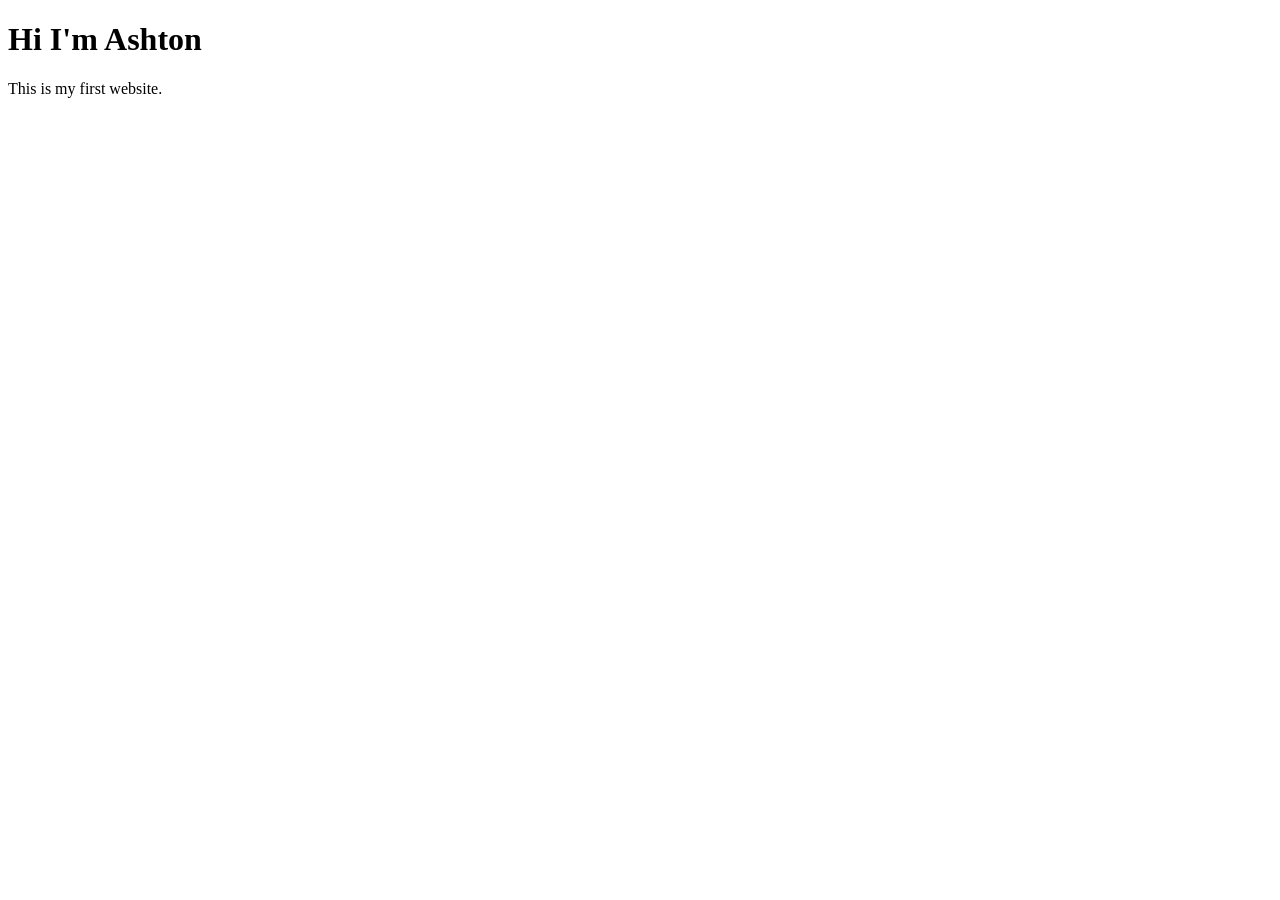
==== index.html @ 97ee94d8 "added index file" ====
<!DOCTYPE html>
<html lang="en">
<head>
    <meta charset="UTF-8">
    <meta name="viewport" content="width=device-width, initial-scale=1.0">
    <title>Document</title>
</head>
<body>
    <h1>Hi I'm Ashton</h1>
    <p>This is my first website.</p>
</body>
</html>
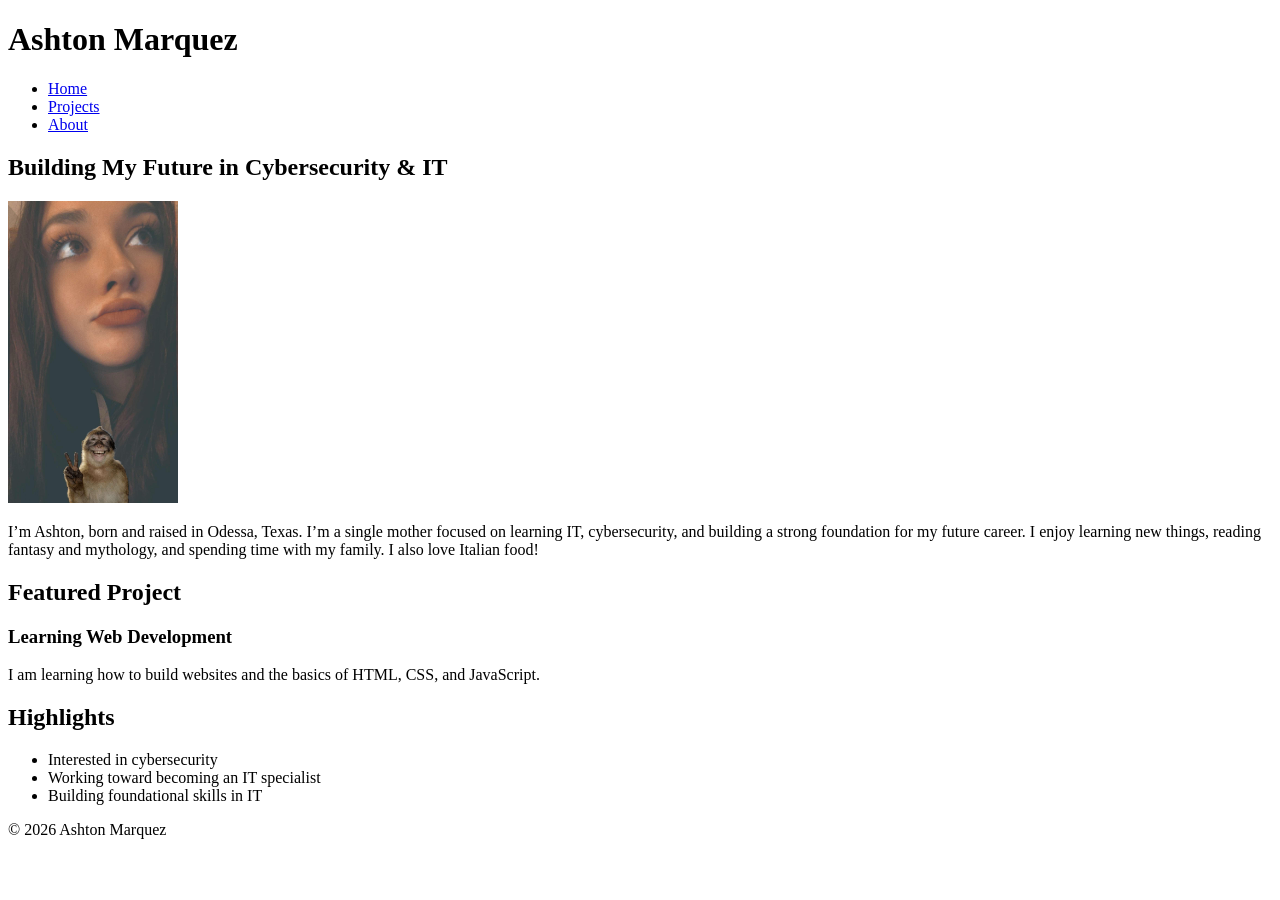
==== commit 9458afe2: "Add files via upload" ====
--- a/index.html
+++ b/index.html
@@ -1,12 +1,54 @@
-<!DOCTYPE html>
-<html lang="en">
-<head>
-    <meta charset="UTF-8">
-    <meta name="viewport" content="width=device-width, initial-scale=1.0">
-    <title>Document</title>
-</head>
-<body>
-    <h1>Hi I'm Ashton</h1>
-    <p>This is my first website.</p>
-</body>
+<!DOCTYPE html>
+<html lang="en">
+<head>
+  <meta charset="UTF-8">
+  <meta name="viewport" content="width=device-width, initial-scale=1.0">
+  <title>Ashton Marquez | Home</title>
+</head>
+<body>
+  <header>
+    <h1>Ashton Marquez</h1>
+  </header>
+
+  <nav>
+    <ul>
+      <li><a href="index.html">Home</a></li>
+      <li><a href="projects.html">Projects</a></li>
+      <li><a href="about.html">About</a></li>
+    </ul>
+  </nav>
+
+  <main>
+    <section>
+      <h2>Building My Future in Cybersecurity & IT</h2>
+      <img src="images/ashton.jpg" alt="a photo of me with a monkey" width="170">
+      <p>
+        I’m Ashton, born and raised in Odessa, Texas. I’m a single mother focused on learning IT,
+        cybersecurity, and building a strong foundation for my future career. I enjoy learning new
+        things, reading fantasy and mythology, and spending time with my family. I also love Italian food!
+      </p>
+    </section>
+
+    <section>
+      <h2>Featured Project</h2>
+      <h3>Learning Web Development</h3>
+      <p>
+        I am learning how to build websites and the basics of HTML, CSS, and JavaScript.
+      </p>
+    </section>
+
+    <section>
+      <h2>Highlights</h2>
+      <ul>
+        <li>Interested in cybersecurity</li>
+        <li>Working toward becoming an IT specialist</li>
+        <li>Building foundational skills in IT</li>
+      </ul>
+    </section>
+  </main>
+
+  <footer>
+    <p>&copy; 2026 Ashton Marquez</p>
+  </footer>
+</body>
 </html>
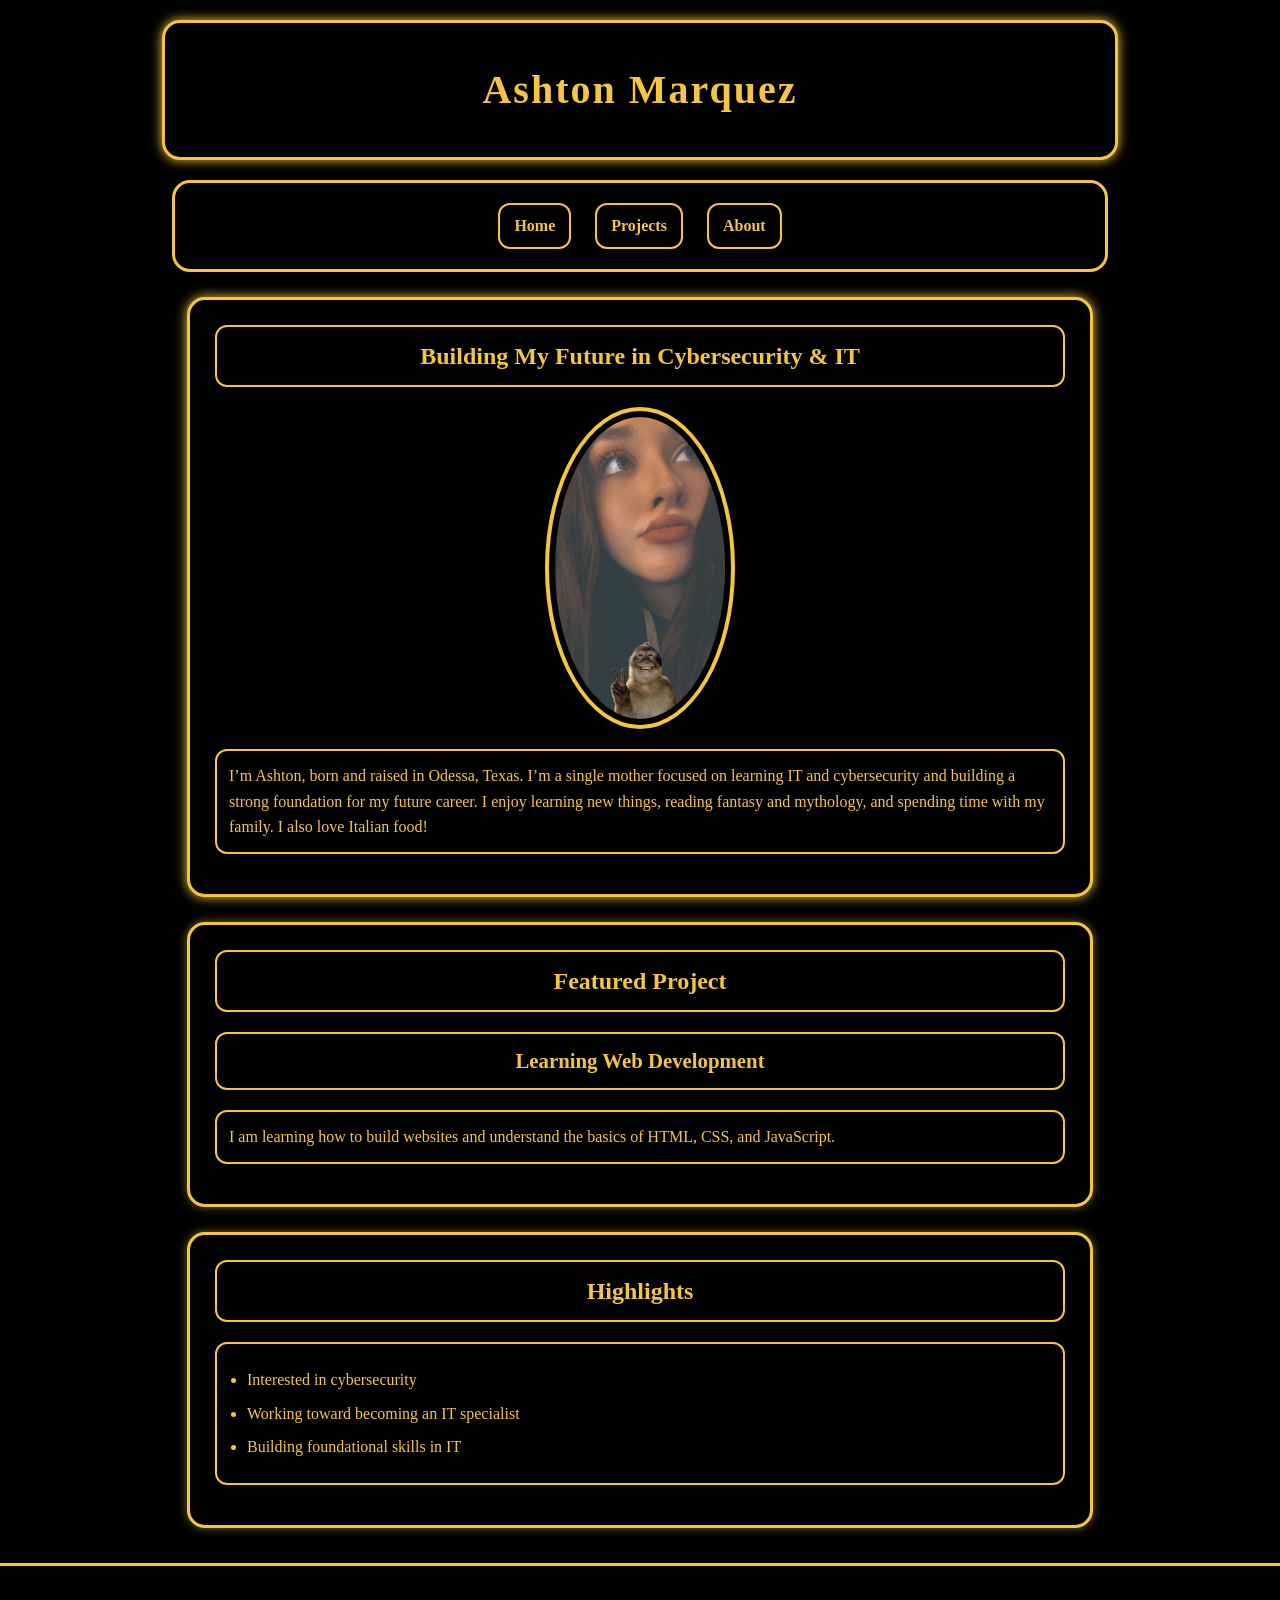
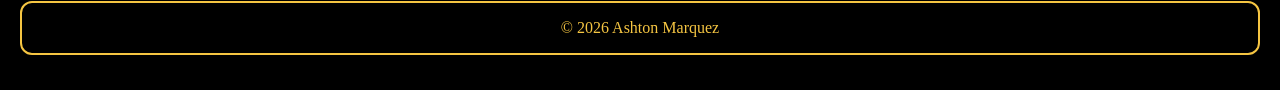
==== commit 5bc1f64c: "Update index.html added a few changed according to assignment 3" ====
--- a/index.html
+++ b/index.html
@@ -3,14 +3,16 @@
 <head>
   <meta charset="UTF-8">
   <meta name="viewport" content="width=device-width, initial-scale=1.0">
+  <link rel="stylesheet" href="styles.css">
   <title>Ashton Marquez | Home</title>
 </head>
+
 <body>
-  <header>
+  <header id="site-header">
     <h1>Ashton Marquez</h1>
   </header>
 
-  <nav>
+  <nav class="main-nav" aria-label="Main navigation">
     <ul>
       <li><a href="index.html">Home</a></li>
       <li><a href="projects.html">Projects</a></li>
@@ -19,36 +21,51 @@
   </nav>
 
   <main>
-    <section>
-      <h2>Building My Future in Cybersecurity & IT</h2>
-      <img src="images/ashton.jpg" alt="a photo of me with a monkey" width="170">
-      <p>
-        I’m Ashton, born and raised in Odessa, Texas. I’m a single mother focused on learning IT,
-        cybersecurity, and building a strong foundation for my future career. I enjoy learning new
-        things, reading fantasy and mythology, and spending time with my family. I also love Italian food!
-      </p>
+    <section class="intro-section">
+      <h2>Building My Future in Cybersecurity &amp; IT</h2>
+
+      <div class="intro-layout">
+        <img
+          src="images/ashton.jpg"
+          alt="Ashton posing with a monkey"
+          width="170"
+        >
+
+        <p>
+          I’m Ashton, born and raised in Odessa, Texas. I’m a single mother
+          focused on learning IT and cybersecurity and building a strong
+          foundation for my future career. I enjoy learning new things,
+          reading fantasy and mythology, and spending time with my family.
+          I also love Italian food!
+        </p>
+      </div>
     </section>
 
-    <section>
-      <h2>Featured Project</h2>
-      <h3>Learning Web Development</h3>
-      <p>
-        I am learning how to build websites and the basics of HTML, CSS, and JavaScript.
-      </p>
-    </section>
+    <div class="content-grid">
+      <section>
+        <h2>Featured Project</h2>
+        <h3>Learning Web Development</h3>
 
-    <section>
-      <h2>Highlights</h2>
-      <ul>
-        <li>Interested in cybersecurity</li>
-        <li>Working toward becoming an IT specialist</li>
-        <li>Building foundational skills in IT</li>
-      </ul>
-    </section>
+        <p>
+          I am learning how to build websites and understand the basics of
+          HTML, CSS, and JavaScript.
+        </p>
+      </section>
+
+      <section>
+        <h2>Highlights</h2>
+
+        <ul>
+          <li>Interested in cybersecurity</li>
+          <li>Working toward becoming an IT specialist</li>
+          <li>Building foundational skills in IT</li>
+        </ul>
+      </section>
+    </div>
   </main>
 
   <footer>
     <p>&copy; 2026 Ashton Marquez</p>
   </footer>
 </body>
-</html>+</html>
--- a/styles.css
+++ b/styles.css
@@ -0,0 +1,133 @@
+body {
+margin: 0;
+padding: 0;
+font-family: "Comic Sans MS", "Trebuchet MS", cursive;
+line-height: 1.6;
+color: #f5c542;
+background-color: #000000;
+}
+#site-header {
+max-width: 900px;
+margin: 20px auto;
+padding: 25px;
+color: #f5c542;
+text-align: center;
+background-color: #000000;
+border: 3px solid #f5c542;
+border-radius: 18px;
+box-shadow: 0 0 12px #f5c542;
+}
+h1 {
+margin: 0;
+padding: 10px;
+font-size: 2.5rem;
+letter-spacing: 2px;
+}
+
+.main-nav {
+max-width: 900px;
+margin: 20px auto;
+padding: 15px;
+text-align: center;
+background-color: #000000;
+border: 3px solid #f5c542;
+border-radius: 18px;
+}
+.main-nav ul {
+margin: 0;
+padding: 0;
+list-style: none;
+}
+.main-nav li {
+display: inline-block;
+margin: 5px 10px;
+}
+.main-nav a {
+display: inline-block;
+padding: 8px 14px;
+color: #f5c542;
+font-weight: bold;
+text-decoration: none;
+border: 2px solid #f5c542;
+border-radius: 12px;
+}
+.main-nav a:hover {
+color: #000000;
+background-color: #f5c542;
+}
+
+.intro-section {
+box-shadow: 0 0 12px #f5c542;
+}
+
+section {
+max-width: 850px;
+margin: 25px auto;
+padding: 25px;
+color: #f5c542;
+background-color: #000000;
+border: 3px solid #f5c542;
+border-radius: 18px;
+box-shadow: 0 0 10px rgba(245, 197, 66, 0.5);
+}
+section h2,
+section h3 {
+margin-top: 0;
+padding: 10px;
+color: #f5c542;
+text-align: center;
+border: 2px solid #f5c542;
+border-radius: 12px;
+}
+section h3 {
+font-size: 1.3rem;
+}
+img {
+display: block;
+width: 170px;
+height: auto;
+margin: 20px auto;
+padding: 6px;
+border: 4px solid #f5c542;
+border-radius: 50%;
+}
+p {
+margin: 15px 0;
+padding: 12px;
+color: #f5c542;
+border: 2px solid #f5c542;
+border-radius: 12px;
+}
+section ul {
+margin: 15px 0;
+padding: 15px 30px;
+color: #f5c542;
+border: 2px solid #f5c542;
+border-radius: 12px;
+}
+section li {
+margin: 8px 0;
+}
+footer {
+margin-top: 35px;
+padding: 20px;
+color: #f5c542;
+text-align: center;
+background-color: #000000;
+border-top: 3px solid #f5c542;
+}
+@media (max-width: 600px) {
+.main-nav li {
+display: block;
+margin: 10px 0;
+}
+.intro-section,
+section {
+margin: 20px 12px;
+padding: 18px;
+}
+h1 {
+font-size: 2rem;
+}
+}
+
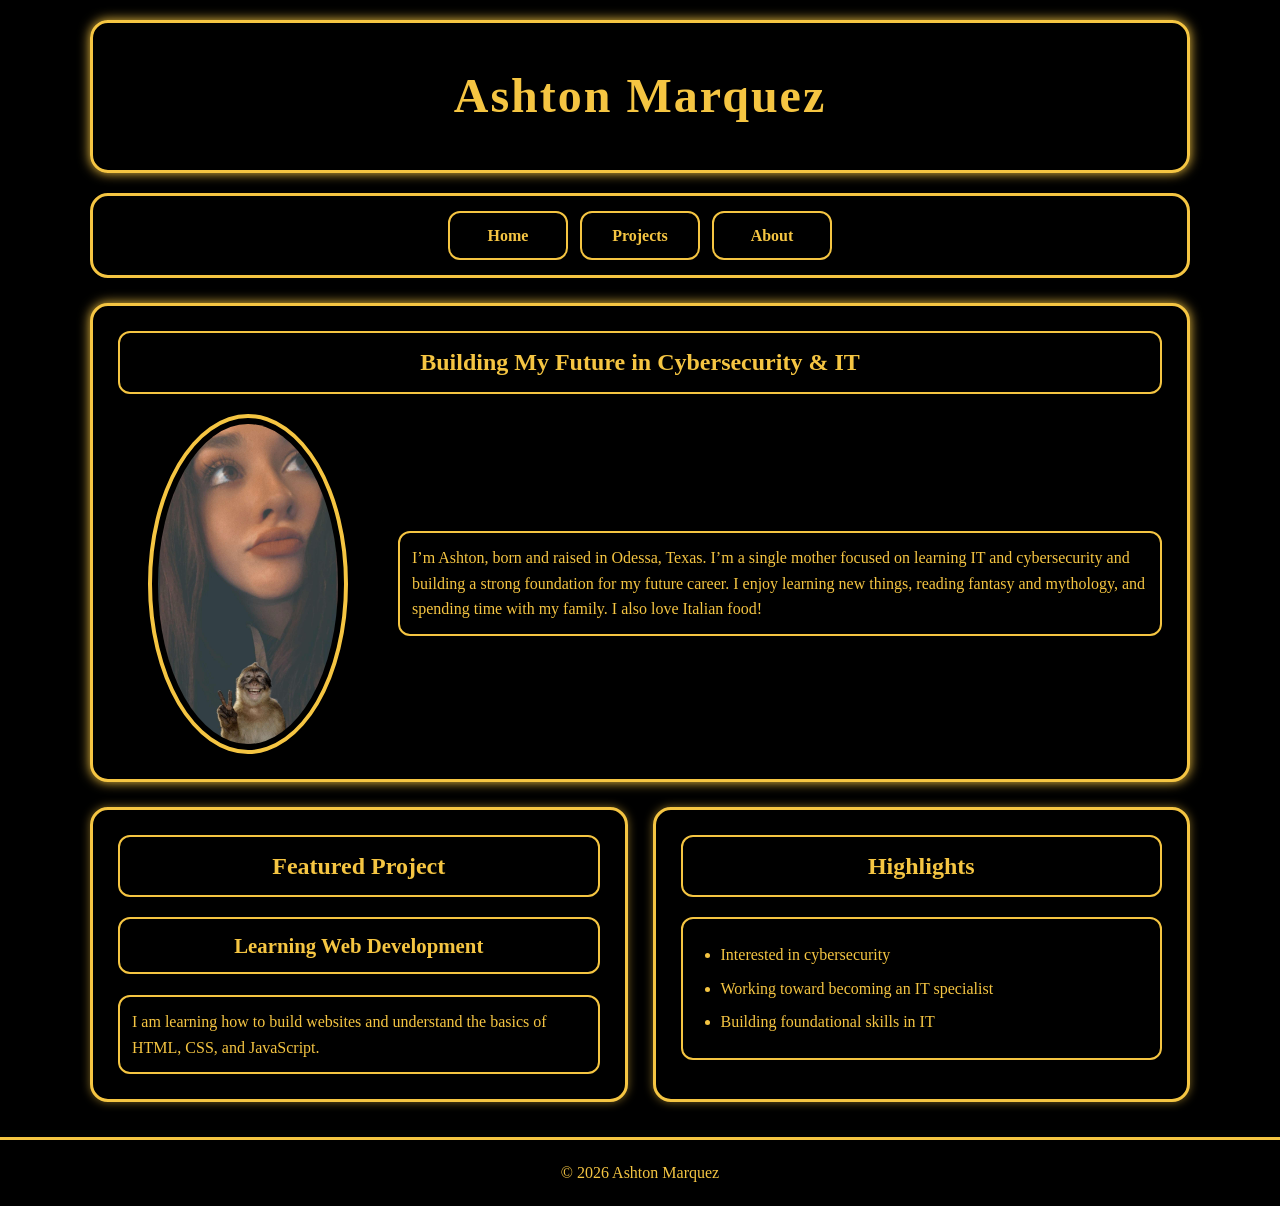
==== commit 121f8d6a: "Enhance HTML with Google Fonts integration added updated HTML" ====
--- a/index.html
+++ b/index.html
@@ -3,8 +3,16 @@
 <head>
   <meta charset="UTF-8">
   <meta name="viewport" content="width=device-width, initial-scale=1.0">
+
+  <title>Ashton Marquez | Home</title>
+
+  
+  <link rel="preconnect" href="https://fonts.googleapis.com">
+  <link rel="preconnect" href="https://fonts.gstatic.com" crossorigin>
+  <link href="https://fonts.googleapis.com/css2?family=Fredoka:wght@600;700&family=Nunito:wght@400;600;700&display=swap" rel="stylesheet">
+
+  
   <link rel="stylesheet" href="styles.css">
-  <title>Ashton Marquez | Home</title>
 </head>
 
 <body>
@@ -14,9 +22,15 @@
 
   <nav class="main-nav" aria-label="Main navigation">
     <ul>
-      <li><a href="index.html">Home</a></li>
-      <li><a href="projects.html">Projects</a></li>
-      <li><a href="about.html">About</a></li>
+      <li>
+        <a href="index.html" aria-current="page">Home</a>
+      </li>
+      <li>
+        <a href="projects.html">Projects</a>
+      </li>
+      <li>
+        <a href="about.html">About</a>
+      </li>
     </ul>
   </nav>
 
--- a/styles.css
+++ b/styles.css
@@ -1,133 +1,256 @@
+/* Makes padding and borders part of each element's total width */
+* {
+  box-sizing: border-box;
+}
+
+html {
+  overflow-x: hidden;
+}
+
 body {
-margin: 0;
-padding: 0;
-font-family: "Comic Sans MS", "Trebuchet MS", cursive;
-line-height: 1.6;
-color: #f5c542;
-background-color: #000000;
-}
+  margin: 0;
+  padding: 0;
+  font-family: "Comic Sans MS", "Trebuchet MS", cursive;
+  line-height: 1.6;
+  color: #f5c542;
+  background-color: #000000;
+}
+
+/* Shared responsive width */
+#site-header,
+.main-nav,
+main {
+  width: calc(100% - 32px);
+  max-width: 1100px;
+  margin-right: auto;
+  margin-left: auto;
+}
+
+/* Header */
 #site-header {
-max-width: 900px;
-margin: 20px auto;
-padding: 25px;
-color: #f5c542;
-text-align: center;
-background-color: #000000;
-border: 3px solid #f5c542;
-border-radius: 18px;
-box-shadow: 0 0 12px #f5c542;
-}
+  margin-top: 20px;
+  margin-bottom: 20px;
+  padding: 25px;
+  text-align: center;
+  border: 3px solid #f5c542;
+  border-radius: 18px;
+  box-shadow: 0 0 12px #f5c542;
+}
+
 h1 {
-margin: 0;
-padding: 10px;
-font-size: 2.5rem;
-letter-spacing: 2px;
-}
-
+  margin: 0;
+  padding: 10px;
+  font-size: clamp(2rem, 6vw, 3rem);
+  letter-spacing: 2px;
+}
+
+/* Flexbox navigation */
 .main-nav {
-max-width: 900px;
-margin: 20px auto;
-padding: 15px;
-text-align: center;
-background-color: #000000;
-border: 3px solid #f5c542;
-border-radius: 18px;
-}
+  margin-top: 20px;
+  margin-bottom: 25px;
+  padding: 15px;
+  text-align: center;
+  border: 3px solid #f5c542;
+  border-radius: 18px;
+}
+
 .main-nav ul {
-margin: 0;
-padding: 0;
-list-style: none;
-}
+  display: flex;
+  flex-direction: column;
+  gap: 12px;
+  margin: 0;
+  padding: 0;
+  list-style: none;
+}
+
 .main-nav li {
-display: inline-block;
-margin: 5px 10px;
-}
+  margin: 0;
+}
+
 .main-nav a {
-display: inline-block;
-padding: 8px 14px;
-color: #f5c542;
-font-weight: bold;
-text-decoration: none;
-border: 2px solid #f5c542;
-border-radius: 12px;
-}
-.main-nav a:hover {
-color: #000000;
-background-color: #f5c542;
+  display: block;
+  width: 100%;
+  padding: 10px 14px;
+  color: #f5c542;
+  font-weight: bold;
+  text-decoration: none;
+  border: 2px solid #f5c542;
+  border-radius: 12px;
+  transition: color 0.3s, background-color 0.3s;
+}
+
+.main-nav a:hover,
+.main-nav a:focus {
+  color: #000000;
+  background-color: #f5c542;
+}
+
+/* Main page layout */
+main {
+  margin-bottom: 35px;
+}
+
+section {
+  min-width: 0;
+  margin-bottom: 25px;
+  padding: 20px;
+  color: #f5c542;
+  background-color: #000000;
+  border: 3px solid #f5c542;
+  border-radius: 18px;
+  box-shadow: 0 0 10px rgba(245, 197, 66, 0.5);
 }
 
 .intro-section {
-box-shadow: 0 0 12px #f5c542;
-}
-
-section {
-max-width: 850px;
-margin: 25px auto;
-padding: 25px;
-color: #f5c542;
-background-color: #000000;
-border: 3px solid #f5c542;
-border-radius: 18px;
-box-shadow: 0 0 10px rgba(245, 197, 66, 0.5);
-}
+  box-shadow: 0 0 12px #f5c542;
+}
+
 section h2,
 section h3 {
-margin-top: 0;
-padding: 10px;
-color: #f5c542;
-text-align: center;
-border: 2px solid #f5c542;
-border-radius: 12px;
-}
+  margin-top: 0;
+  padding: 10px;
+  color: #f5c542;
+  text-align: center;
+  overflow-wrap: break-word;
+  border: 2px solid #f5c542;
+  border-radius: 12px;
+}
+
 section h3 {
-font-size: 1.3rem;
-}
+  font-size: 1.3rem;
+}
+
+/* Intro content begins as one column */
+.intro-layout {
+  display: grid;
+  grid-template-columns: 1fr;
+  gap: 20px;
+  align-items: center;
+}
+
 img {
-display: block;
-width: 170px;
-height: auto;
-margin: 20px auto;
-padding: 6px;
-border: 4px solid #f5c542;
-border-radius: 50%;
-}
+  display: block;
+  width: 170px;
+  max-width: 100%;
+  height: auto;
+  margin: 0 auto;
+  padding: 6px;
+  border: 4px solid #f5c542;
+  border-radius: 50%;
+}
+
 p {
-margin: 15px 0;
-padding: 12px;
-color: #f5c542;
-border: 2px solid #f5c542;
-border-radius: 12px;
-}
+  margin: 0;
+  padding: 12px;
+  overflow-wrap: break-word;
+  border: 2px solid #f5c542;
+  border-radius: 12px;
+}
+
+/* Project and Highlights sections begin in one column */
+.content-grid {
+  display: grid;
+  grid-template-columns: 1fr;
+  gap: 25px;
+}
+
+.content-grid section {
+  margin-bottom: 0;
+}
+
 section ul {
-margin: 15px 0;
-padding: 15px 30px;
-color: #f5c542;
-border: 2px solid #f5c542;
-border-radius: 12px;
-}
+  margin: 15px 0 0;
+  padding: 15px 15px 15px 38px;
+  color: #f5c542;
+  overflow-wrap: break-word;
+  border: 2px solid #f5c542;
+  border-radius: 12px;
+}
+
 section li {
-margin: 8px 0;
-}
+  margin: 8px 0;
+}
+
+/* Footer */
 footer {
-margin-top: 35px;
-padding: 20px;
-color: #f5c542;
-text-align: center;
-background-color: #000000;
-border-top: 3px solid #f5c542;
-}
-@media (max-width: 600px) {
-.main-nav li {
-display: block;
-margin: 10px 0;
-}
-.intro-section,
-section {
-margin: 20px 12px;
-padding: 18px;
-}
-h1 {
-font-size: 2rem;
-}
-}
-
+  padding: 20px 16px;
+  color: #f5c542;
+  text-align: center;
+  border-top: 3px solid #f5c542;
+}
+
+footer p {
+  margin: 0;
+  padding: 0;
+  border: none;
+}
+
+/* Tablet and desktop layout */
+@media (min-width: 768px) {
+  .main-nav ul {
+    flex-direction: row;
+    justify-content: center;
+    flex-wrap: wrap;
+  }
+
+  .main-nav a {
+    width: auto;
+    min-width: 120px;
+  }
+
+  .intro-layout {
+    grid-template-columns: 220px minmax(0, 1fr);
+  }
+
+  .content-grid {
+    grid-template-columns: repeat(2, minmax(0, 1fr));
+  }
+
+  section {
+    padding: 25px;
+  }
+}
+
+/* Larger desktop adjustments */
+@media (min-width: 1200px) {
+  #site-header,
+  .main-nav,
+  main {
+    width: 1100px;
+  }
+
+  .intro-layout {
+    grid-template-columns: 260px minmax(0, 1fr);
+  }
+
+  img {
+    width: 200px;
+  }
+}
+
+/* Extra-small mobile adjustments */
+@media (max-width: 400px) {
+  #site-header,
+  .main-nav,
+  main {
+    width: calc(100% - 20px);
+  }
+
+  #site-header,
+  section {
+    padding: 15px;
+  }
+
+  h1 {
+    font-size: 1.8rem;
+    letter-spacing: 1px;
+  }
+
+  section h2 {
+    font-size: 1.35rem;
+  }
+
+  section h3 {
+    font-size: 1.1rem;
+  }
+}
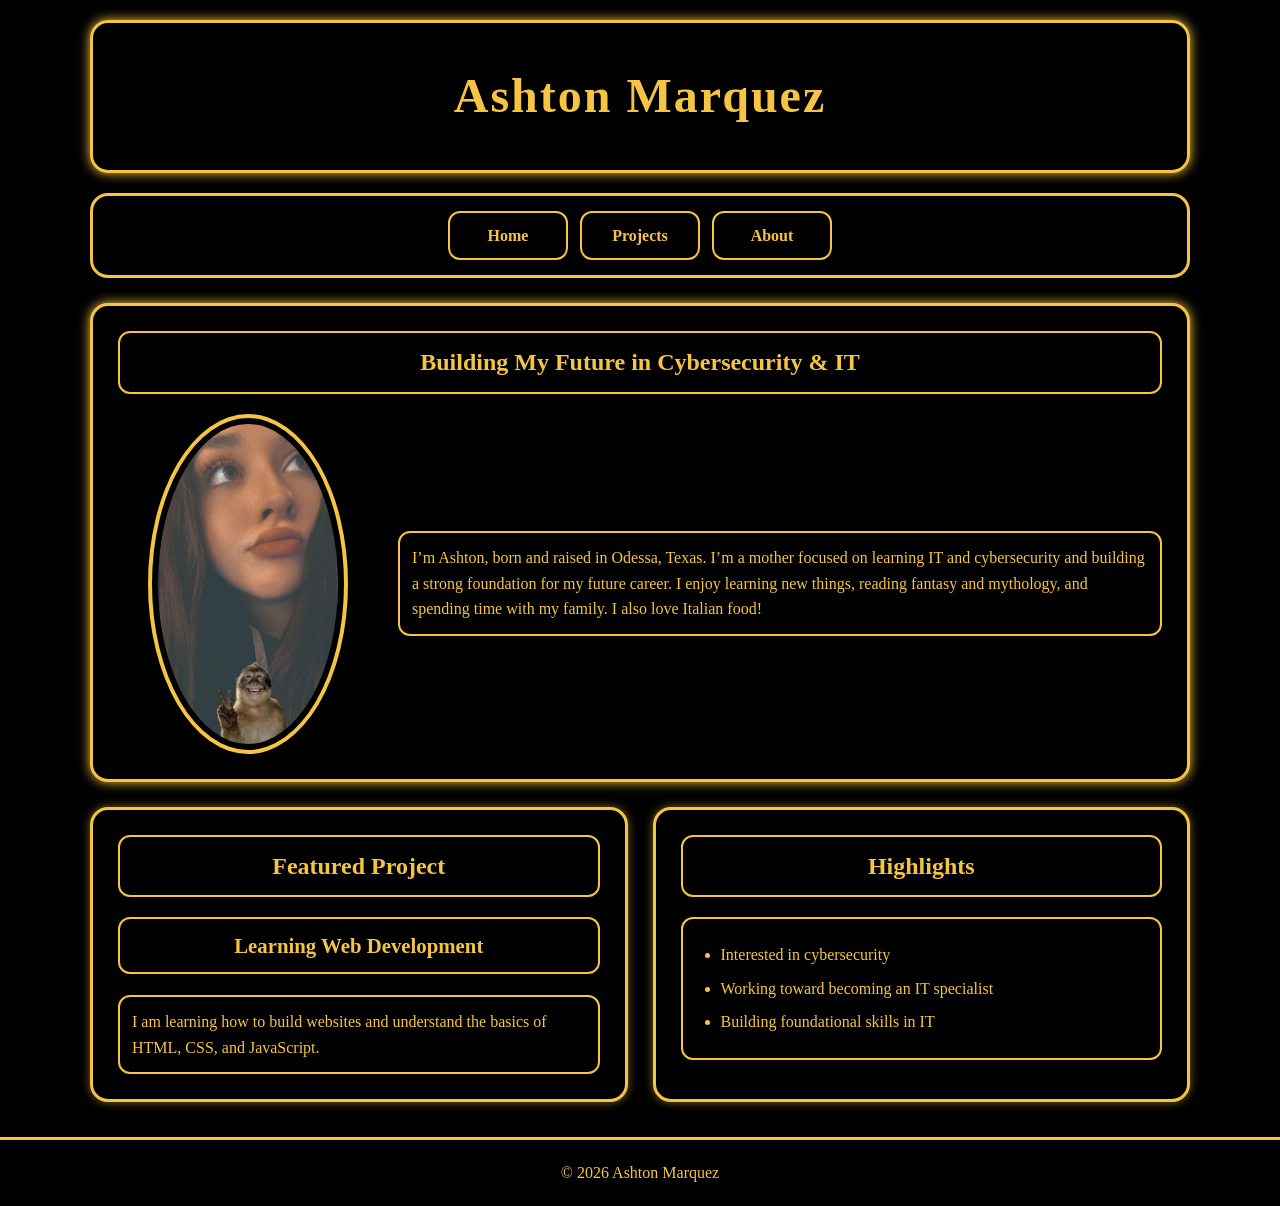
==== commit 696562f1: "Revise personal details and fix text errors in index.html Updated personal information and corrected" ====
--- a/index.html
+++ b/index.html
@@ -3,15 +3,10 @@
 <head>
   <meta charset="UTF-8">
   <meta name="viewport" content="width=device-width, initial-scale=1.0">
-
   <title>Ashton Marquez | Home</title>
-
-  
   <link rel="preconnect" href="https://fonts.googleapis.com">
   <link rel="preconnect" href="https://fonts.gstatic.com" crossorigin>
   <link href="https://fonts.googleapis.com/css2?family=Fredoka:wght@600;700&family=Nunito:wght@400;600;700&display=swap" rel="stylesheet">
-
-  
   <link rel="stylesheet" href="styles.css">
 </head>
 
@@ -46,7 +41,7 @@
         >
 
         <p>
-          I’m Ashton, born and raised in Odessa, Texas. I’m a single mother
+          I’m Ashton, born and raised in Odessa, Texas. I’m a mother
           focused on learning IT and cybersecurity and building a strong
           foundation for my future career. I enjoy learning new things,
           reading fantasy and mythology, and spending time with my family.
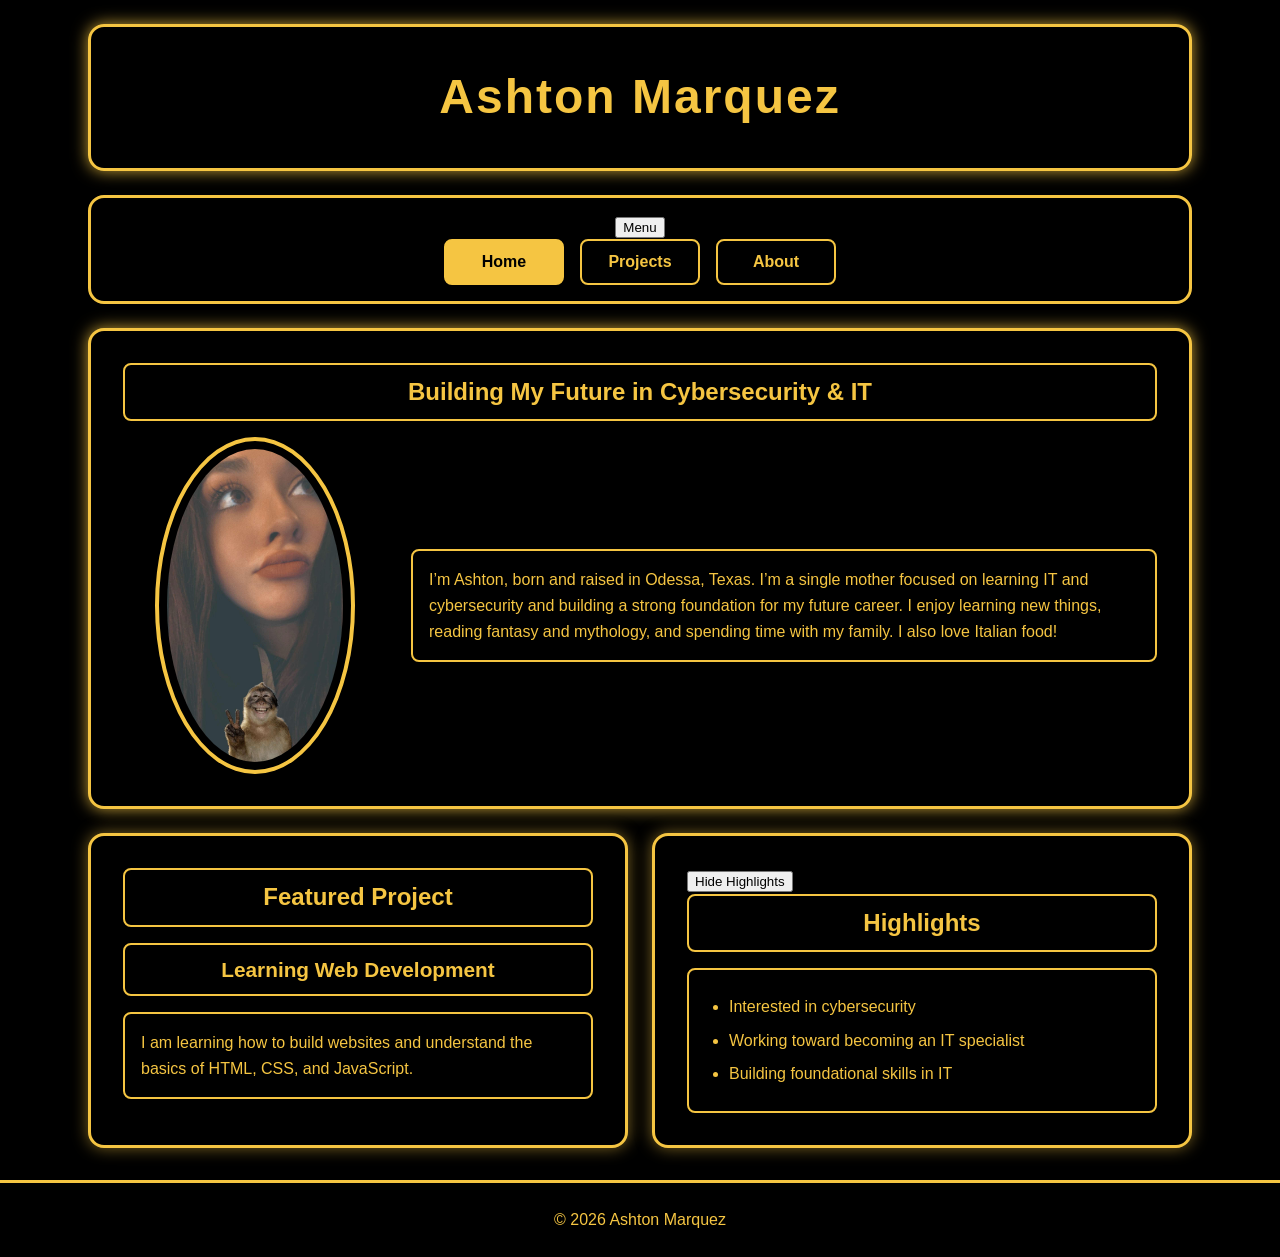
==== commit 96325a6d: "Enhance navigation and add highlights toggle button Added a button for toggling highlights visibilit" ====
--- a/index.html
+++ b/index.html
@@ -9,72 +9,85 @@
   <link href="https://fonts.googleapis.com/css2?family=Fredoka:wght@600;700&family=Nunito:wght@400;600;700&display=swap" rel="stylesheet">
   <link rel="stylesheet" href="styles.css">
 </head>
-
 <body>
   <header id="site-header">
     <h1>Ashton Marquez</h1>
   </header>
+  <nav class="main-nav" aria-label="Main navigation">
+    <button
+      class="menu-toggle"
+      type="button"
+      aria-expanded="false"
+      aria-controls="main-menu"
+    >
+      Menu
+    </button>
+<ul id="main-menu">
+  <li><a href="index.html" aria-current="page">Home</a></li>
+  <li><a href="projects.html">Projects</a></li>
+  <li><a href="about.html">About</a></li>
+</ul>
 
-  <nav class="main-nav" aria-label="Main navigation">
-    <ul>
-      <li>
-        <a href="index.html" aria-current="page">Home</a>
-      </li>
-      <li>
-        <a href="projects.html">Projects</a>
-      </li>
-      <li>
-        <a href="about.html">About</a>
-      </li>
-    </ul>
   </nav>
-
   <main>
     <section class="intro-section">
       <h2>Building My Future in Cybersecurity &amp; IT</h2>
+  <div class="intro-layout">
+    <img
+      src="images/ashton.jpg"
+      alt="Ashton posing with a monkey"
+      width="170"
+    >
 
-      <div class="intro-layout">
-        <img
-          src="images/ashton.jpg"
-          alt="Ashton posing with a monkey"
-          width="170"
-        >
+    <p>
+      I’m Ashton, born and raised in Odessa, Texas. I’m a single mother
+      focused on learning IT and cybersecurity and building a strong
+      foundation for my future career. I enjoy learning new things,
+      reading fantasy and mythology, and spending time with my family.
+      I also love Italian food!
+    </p>
+  </div>
+</section>
 
-        <p>
-          I’m Ashton, born and raised in Odessa, Texas. I’m a mother
-          focused on learning IT and cybersecurity and building a strong
-          foundation for my future career. I enjoy learning new things,
-          reading fantasy and mythology, and spending time with my family.
-          I also love Italian food!
-        </p>
-      </div>
-    </section>
+<div class="content-grid">
+  <section>
+    <h2>Featured Project</h2>
+    <h3>Learning Web Development</h3>
 
-    <div class="content-grid">
-      <section>
-        <h2>Featured Project</h2>
-        <h3>Learning Web Development</h3>
+    <p>
+      I am learning how to build websites and understand the basics of
+      HTML, CSS, and JavaScript.
+    </p>
+  </section>
 
-        <p>
-          I am learning how to build websites and understand the basics of
-          HTML, CSS, and JavaScript.
-        </p>
-      </section>
+  <section class="highlights-card">
+    <button
+      class="form-button"
+      id="highlights-toggle"
+      type="button"
+      aria-expanded="true"
+      aria-controls="highlights"
+    >
+      Hide Highlights
+    </button>
 
-      <section>
-        <h2>Highlights</h2>
+    <div id="highlights">
+      <h2>Highlights</h2>
 
-        <ul>
-          <li>Interested in cybersecurity</li>
-          <li>Working toward becoming an IT specialist</li>
-          <li>Building foundational skills in IT</li>
-        </ul>
-      </section>
+      <ul>
+        <li>Interested in cybersecurity</li>
+        <li>Working toward becoming an IT specialist</li>
+        <li>Building foundational skills in IT</li>
+      </ul>
     </div>
+  </section>
+</div>
+
   </main>
-
   <footer>
     <p>&copy; 2026 Ashton Marquez</p>
   </footer>
+  <script src="nav.js"></script>
+  <script src="form.js"></script>
 </body>
 </html>
--- a/styles.css
+++ b/styles.css
@@ -1,4 +1,14 @@
-/* Makes padding and borders part of each element's total width */
+:root {
+  --background-color: #000000;
+  --primary-color: #f5c542;
+  --light-gold: #ffe17a;
+  --spacing-small: 8px;
+  --spacing-medium: 16px;
+  --spacing-large: 24px;
+  --spacing-extra-large: 32px;
+  --border-radius: 16px;
+}
+
 * {
   box-sizing: border-box;
 }
@@ -10,54 +20,57 @@
 body {
   margin: 0;
   padding: 0;
-  font-family: "Comic Sans MS", "Trebuchet MS", cursive;
+  color: var(--primary-color);
+  background-color: var(--background-color);
+  font-family: "Nunito", sans-serif;
   line-height: 1.6;
-  color: #f5c542;
-  background-color: #000000;
-}
-
-/* Shared responsive width */
+}
+
+h1,
+h2,
+h3 {
+  font-family: "Fredoka", sans-serif;
+}
+
 #site-header,
 .main-nav,
 main {
   width: calc(100% - 32px);
-  max-width: 1100px;
+  max-width: 1104px;
   margin-right: auto;
   margin-left: auto;
 }
 
-/* Header */
 #site-header {
-  margin-top: 20px;
-  margin-bottom: 20px;
-  padding: 25px;
+  margin-top: var(--spacing-large);
+  margin-bottom: var(--spacing-large);
+  padding: var(--spacing-large);
   text-align: center;
-  border: 3px solid #f5c542;
-  border-radius: 18px;
-  box-shadow: 0 0 12px #f5c542;
+  border: 3px solid var(--primary-color);
+  border-radius: var(--border-radius);
+  box-shadow: 0 0 16px rgba(245, 197, 66, 0.8);
 }
 
 h1 {
   margin: 0;
-  padding: 10px;
+  padding: var(--spacing-small);
   font-size: clamp(2rem, 6vw, 3rem);
   letter-spacing: 2px;
 }
 
-/* Flexbox navigation */
 .main-nav {
-  margin-top: 20px;
-  margin-bottom: 25px;
-  padding: 15px;
+  margin-top: var(--spacing-large);
+  margin-bottom: var(--spacing-large);
+  padding: var(--spacing-medium);
   text-align: center;
-  border: 3px solid #f5c542;
-  border-radius: 18px;
+  border: 3px solid var(--primary-color);
+  border-radius: var(--border-radius);
 }
 
 .main-nav ul {
   display: flex;
   flex-direction: column;
-  gap: 12px;
+  gap: var(--spacing-medium);
   margin: 0;
   padding: 0;
   list-style: none;
@@ -70,113 +83,144 @@
 .main-nav a {
   display: block;
   width: 100%;
-  padding: 10px 14px;
-  color: #f5c542;
-  font-weight: bold;
+  padding: var(--spacing-small) var(--spacing-medium);
+  color: var(--primary-color);
+  font-weight: 700;
   text-decoration: none;
-  border: 2px solid #f5c542;
-  border-radius: 12px;
-  transition: color 0.3s, background-color 0.3s;
+  border: 2px solid var(--primary-color);
+  border-radius: var(--spacing-small);
+  transition:
+    color 0.3s,
+    background-color 0.3s,
+    transform 0.3s;
 }
 
 .main-nav a:hover,
-.main-nav a:focus {
-  color: #000000;
-  background-color: #f5c542;
-}
-
-/* Main page layout */
+.main-nav a:focus,
+.main-nav a[aria-current="page"] {
+  color: var(--background-color);
+  background-color: var(--primary-color);
+}
+
+.main-nav a:hover {
+  transform: translateY(-2px);
+}
+
+.main-nav a:focus-visible {
+  outline: 3px solid var(--light-gold);
+  outline-offset: 4px;
+}
+
 main {
-  margin-bottom: 35px;
+  margin-bottom: var(--spacing-extra-large);
 }
 
 section {
   min-width: 0;
-  margin-bottom: 25px;
-  padding: 20px;
-  color: #f5c542;
-  background-color: #000000;
-  border: 3px solid #f5c542;
-  border-radius: 18px;
-  box-shadow: 0 0 10px rgba(245, 197, 66, 0.5);
+  margin-bottom: var(--spacing-large);
+  padding: var(--spacing-large);
+  color: var(--primary-color);
+  background-color: var(--background-color);
+  border: 3px solid var(--primary-color);
+  border-radius: var(--border-radius);
+  box-shadow: 0 0 16px rgba(245, 197, 66, 0.5);
 }
 
 .intro-section {
-  box-shadow: 0 0 12px #f5c542;
+  box-shadow: 0 0 16px rgba(245, 197, 66, 0.8);
 }
 
 section h2,
 section h3 {
   margin-top: 0;
-  padding: 10px;
-  color: #f5c542;
+  margin-bottom: var(--spacing-medium);
+  padding: var(--spacing-small);
+  color: var(--primary-color);
   text-align: center;
   overflow-wrap: break-word;
-  border: 2px solid #f5c542;
-  border-radius: 12px;
+  border: 2px solid var(--primary-color);
+  border-radius: var(--spacing-small);
 }
 
 section h3 {
   font-size: 1.3rem;
 }
 
-/* Intro content begins as one column */
 .intro-layout {
   display: grid;
   grid-template-columns: 1fr;
-  gap: 20px;
+  gap: var(--spacing-large);
   align-items: center;
 }
 
 img {
   display: block;
-  width: 170px;
+  width: 176px;
   max-width: 100%;
   height: auto;
   margin: 0 auto;
-  padding: 6px;
-  border: 4px solid #f5c542;
+  padding: var(--spacing-small);
+  border: 4px solid var(--primary-color);
   border-radius: 50%;
 }
 
 p {
   margin: 0;
-  padding: 12px;
+  padding: var(--spacing-medium);
   overflow-wrap: break-word;
-  border: 2px solid #f5c542;
-  border-radius: 12px;
-}
-
-/* Project and Highlights sections begin in one column */
+  border: 2px solid var(--primary-color);
+  border-radius: var(--spacing-small);
+}
+
 .content-grid {
   display: grid;
   grid-template-columns: 1fr;
-  gap: 25px;
+  gap: var(--spacing-large);
 }
 
 .content-grid section {
   margin-bottom: 0;
 }
 
-section ul {
-  margin: 15px 0 0;
-  padding: 15px 15px 15px 38px;
-  color: #f5c542;
+section ul,
+section ol {
+  margin: var(--spacing-medium) 0 0;
+  padding:
+    var(--spacing-medium)
+    var(--spacing-medium)
+    var(--spacing-medium)
+    40px;
+  color: var(--primary-color);
   overflow-wrap: break-word;
-  border: 2px solid #f5c542;
-  border-radius: 12px;
+  border: 2px solid var(--primary-color);
+  border-radius: var(--spacing-small);
 }
 
 section li {
-  margin: 8px 0;
-}
-
-/* Footer */
+  margin: var(--spacing-small) 0;
+}
+
+section a {
+  color: var(--light-gold);
+  font-weight: 700;
+  overflow-wrap: anywhere;
+}
+
+section a:hover,
+section a:focus {
+  color: #ffffff;
+}
+
+section a:focus-visible {
+  outline: 3px solid var(--light-gold);
+  outline-offset: 4px;
+}
+
 footer {
-  padding: 20px 16px;
-  color: #f5c542;
+  padding: var(--spacing-large) var(--spacing-medium);
+  color: var(--primary-color);
   text-align: center;
-  border-top: 3px solid #f5c542;
+  border-top: 3px solid var(--primary-color);
 }
 
 footer p {
@@ -185,7 +229,154 @@
   border: none;
 }
 
-/* Tablet and desktop layout */
+.contact-section > h2 {
+  margin-bottom: var(--spacing-large);
+}
+
+.contact-details {
+  display: grid;
+  gap: var(--spacing-small);
+  margin-bottom: var(--spacing-large);
+}
+
+.contact-form-card {
+  padding: var(--spacing-medium);
+  border: 2px solid var(--primary-color);
+  border-radius: var(--border-radius);
+  background-color: #17130a;
+}
+
+.contact-form-card h3 {
+  margin-top: 0;
+  margin-bottom: var(--spacing-small);
+  color: var(--primary-color);
+  text-align: left;
+  border: 0;
+  padding: 0;
+}
+
+.contact-form-card .form-intro {
+  margin-bottom: var(--spacing-large);
+  padding: 0;
+  border: 0;
+}
+
+.contact-form-card form {
+  max-width: 100%;
+}
+
+.contact-form-card .form-field {
+  display: flex;
+  flex-direction: column;
+  align-items: stretch;
+  gap: 0;
+  margin-bottom: var(--spacing-medium);
+}
+
+.contact-form-card .form-field > label {
+  display: block;
+  margin: 0 0 var(--spacing-small);
+}
+
+.contact-form-card .form-field > input,
+.contact-form-card .form-field > textarea {
+  display: block;
+  width: 100%;
+  min-height: 44px;
+  margin: 0;
+  padding: var(--spacing-small);
+  color: var(--primary-color);
+  background-color: var(--background-color);
+  border: 2px solid var(--primary-color);
+  border-radius: var(--spacing-small);
+  font: inherit;
+}
+
+.contact-form-card textarea {
+  min-height: 140px;
+  resize: vertical;
+}
+
+.contact-form-card fieldset {
+  width: 100%;
+  min-width: 0;
+  margin: 0 0 var(--spacing-medium);
+  padding: var(--spacing-medium);
+  border: 2px solid var(--primary-color);
+  border-radius: var(--spacing-small);
+}
+
+.contact-form-card legend {
+  padding: 0 var(--spacing-small);
+  font-weight: 700;
+}
+
+.contact-form-card .choice {
+  display: flex;
+  align-items: center;
+  gap: var(--spacing-small);
+  margin-top: var(--spacing-small);
+}
+
+.contact-form-card .choice input {
+  flex: 0 0 20px;
+  width: 20px;
+  height: 20px;
+  margin: 0;
+  accent-color: var(--primary-color);
+}
+
+.contact-form-card .choice label {
+  margin: 0;
+}
+
+.contact-form-card .error {
+  display: none;
+  width: 100%;
+  margin: var(--spacing-small) 0 0;
+  padding: var(--spacing-small) var(--spacing-medium);
+  color: #ffffff;
+  background-color: #7a1f1f;
+  border: 2px solid #ffffff;
+  border-radius: var(--spacing-small);
+  font-weight: 700;
+}
+
+.contact-form-card input:user-invalid + .error,
+.contact-form-card textarea:user-invalid + .error,
+.contact-form-card [aria-invalid="true"] + .error {
+  display: block;
+}
+
+.contact-form-card input:user-invalid,
+.contact-form-card textarea:user-invalid {
+  border-color: #ffffff;
+}
+
+.contact-form-card input:focus-visible,
+.contact-form-card textarea:focus-visible,
+.contact-form-card button:focus-visible {
+  outline: 3px solid var(--light-gold);
+  outline-offset: 3px;
+}
+
+.contact-form-card .form-button {
+  min-height: 44px;
+  padding: var(--spacing-small) var(--spacing-large);
+  color: var(--background-color);
+  background-color: var(--primary-color);
+  border: 2px solid var(--primary-color);
+  border-radius: var(--spacing-small);
+  font: inherit;
+  font-weight: 700;
+  cursor: pointer;
+}
+
+.contact-form-card .form-button:hover {
+  color: var(--primary-color);
+  background-color: var(--background-color);
+}
+
 @media (min-width: 768px) {
   .main-nav ul {
     flex-direction: row;
@@ -199,28 +390,36 @@
   }
 
   .intro-layout {
-    grid-template-columns: 220px minmax(0, 1fr);
+    grid-template-columns: 224px minmax(0, 1fr);
   }
 
   .content-grid {
     grid-template-columns: repeat(2, minmax(0, 1fr));
   }
 
+  .contact-details {
+    grid-template-columns: repeat(3, minmax(0, 1fr));
+    align-items: stretch;
+  }
+
   section {
-    padding: 25px;
-  }
-}
-
-/* Larger desktop adjustments */
+    padding: var(--spacing-extra-large);
+  }
+
+  .contact-form-card {
+    padding: var(--spacing-large);
+  }
+}
+
 @media (min-width: 1200px) {
   #site-header,
   .main-nav,
   main {
-    width: 1100px;
+    width: 1104px;
   }
 
   .intro-layout {
-    grid-template-columns: 260px minmax(0, 1fr);
+    grid-template-columns: 264px minmax(0, 1fr);
   }
 
   img {
@@ -228,17 +427,16 @@
   }
 }
 
-/* Extra-small mobile adjustments */
 @media (max-width: 400px) {
   #site-header,
   .main-nav,
   main {
-    width: calc(100% - 20px);
+    width: calc(100% - 16px);
   }
 
   #site-header,
   section {
-    padding: 15px;
+    padding: var(--spacing-medium);
   }
 
   h1 {
